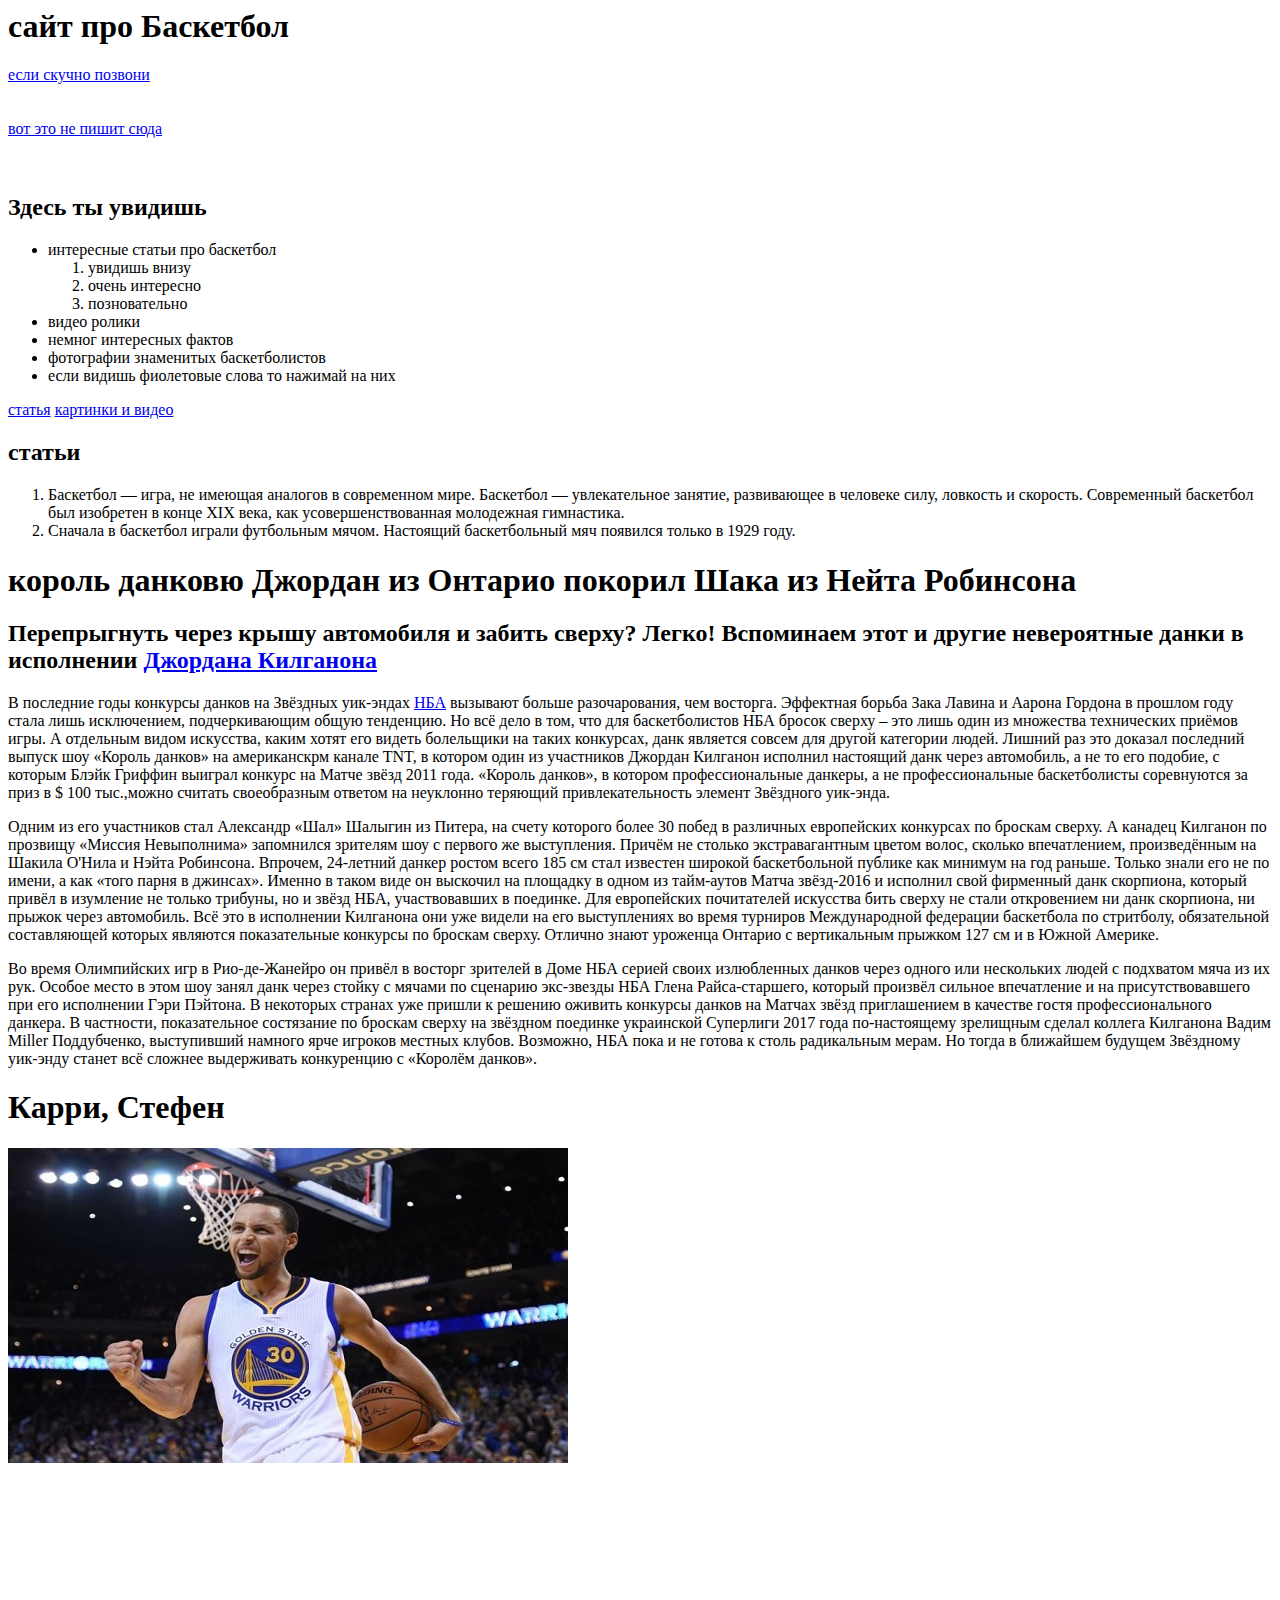
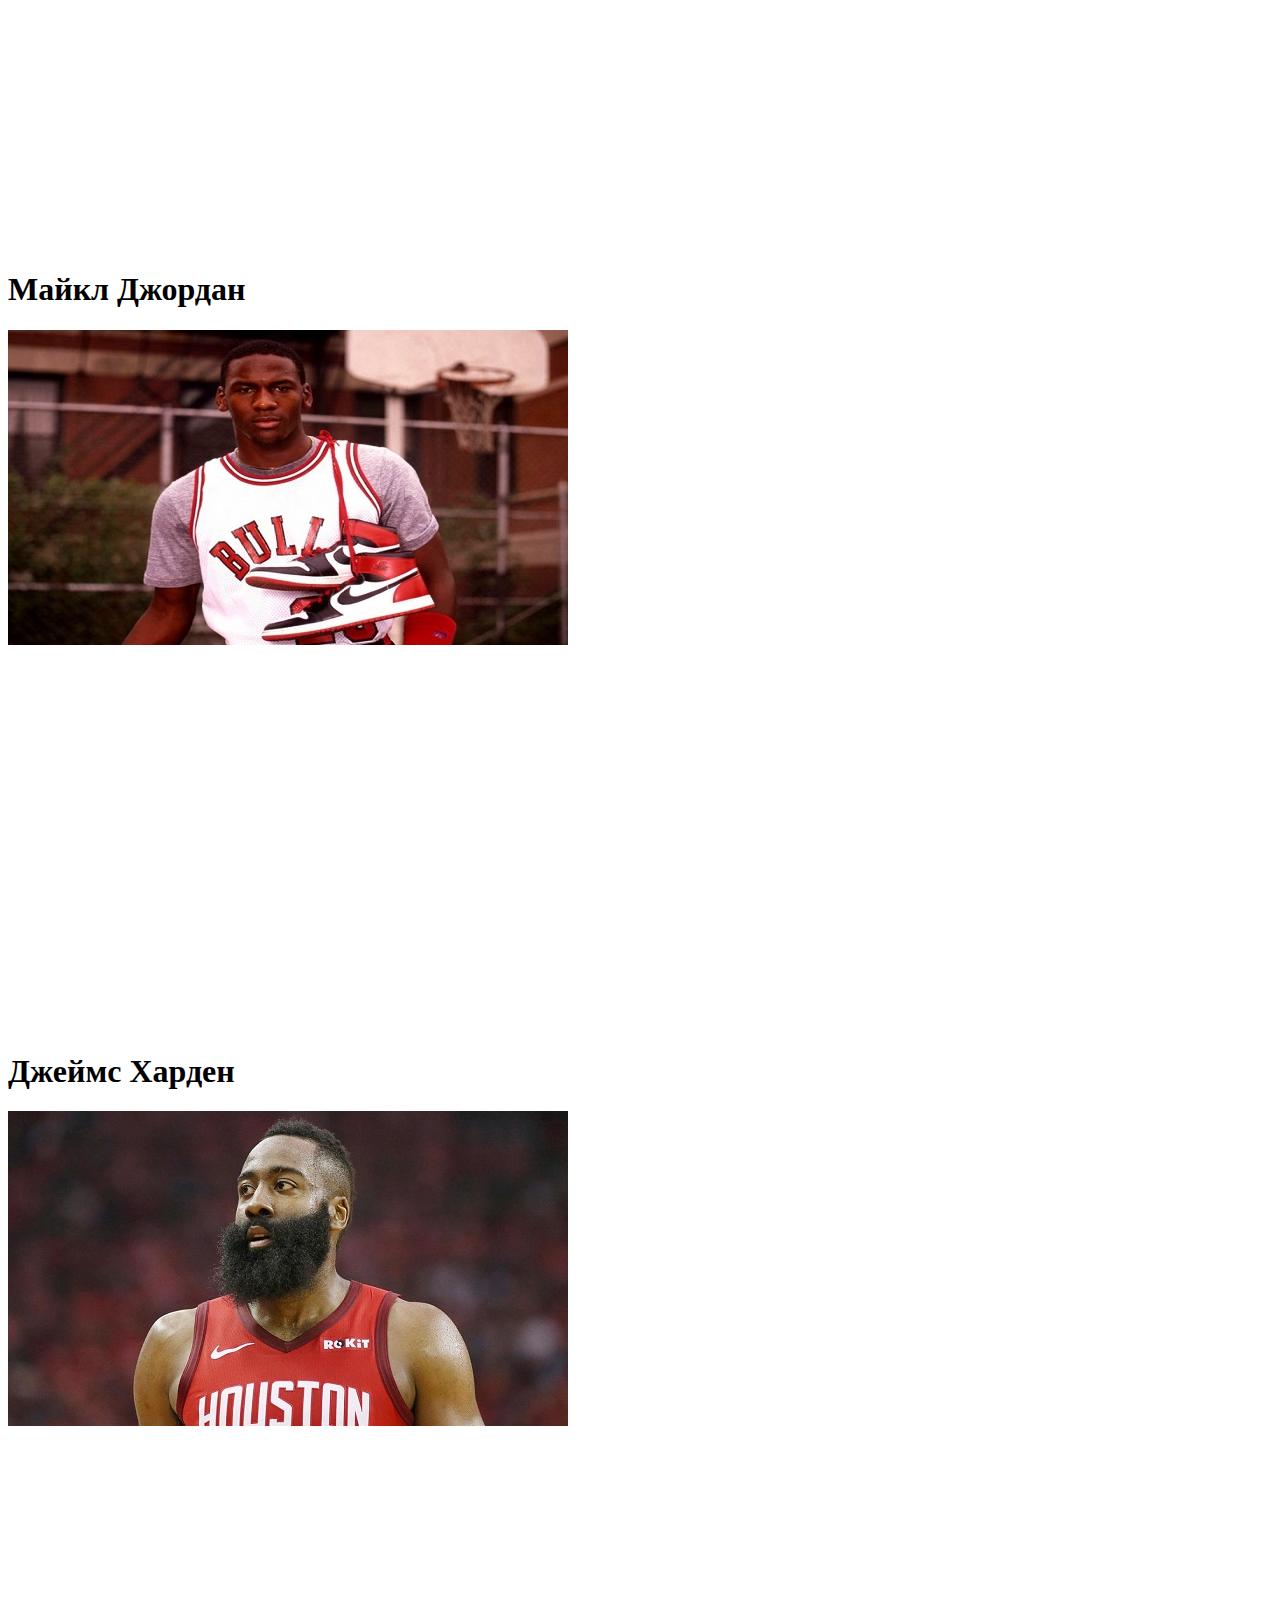
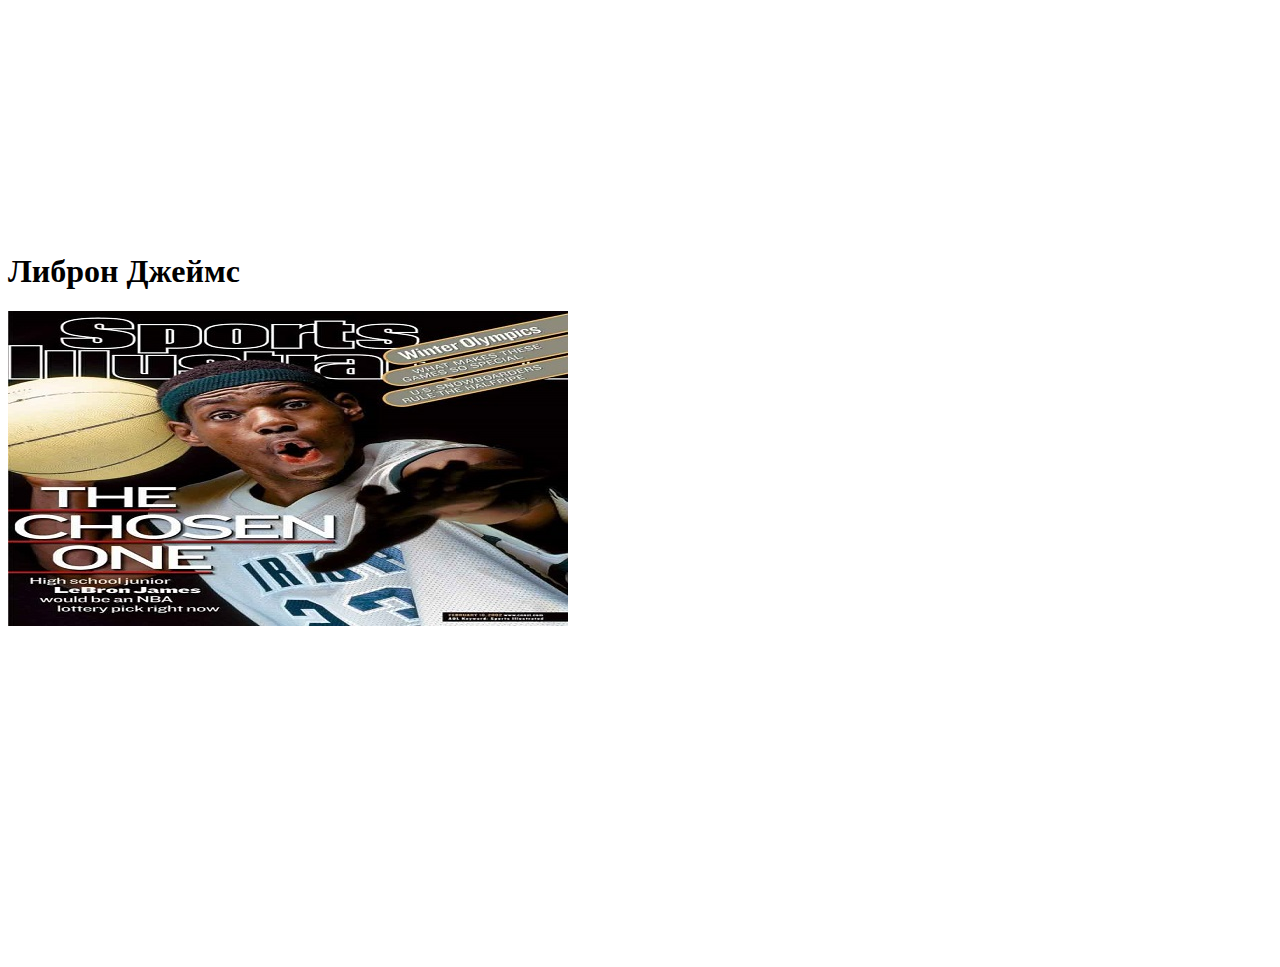
==== html/index.html @ 83993801 "Add files via upload" ====
<!DOCTIPE HTML>
<html>
<head>
<meta charset="utf-8">
<title> МОЙ ПЕРВЫЙ ВЕБ САЙТ</title>
<link rel="stylesheet" type="text/css" href="style.css">
</head>
<body>
<h1> сайт про Баскетбол</h1>
<a href="tel:+79065591820">если скучно позвони</a>
<br><br><br>
<a href="mailto:jeniaf228@gmail.com"> вот это не пишит сюда</a>
<br><br><br>
<h2>Здесь ты увидишь</h2>
<ul>
<li>интересные статьи про баскетбол</li>
<ol>
	<li>увидишь внизу</li>
	<li> очень интересно</li>
	<li>позновательно</li>
	</ol>
<li>видео ролики</li>
<li>немног интересных фактов</li>
<li>фотографии знаменитых баскетболистов</li>
<li>если видишь фиолетовые слова то нажимай на них</li>
</ul>
<a href="#info">статья</a>
<a href="#Photo">картинки и видео</a>



<h2>статьи</h2>
<ol>
	<li>Баскетбол — игра, не имеющая аналогов в современном мире.

Баскетбол — увлекательное занятие, развивающее в человеке силу, ловкость и скорость.
 Современный баскетбол был изобретен в конце XIX века, как усовершенствованная молодежная гимнастика.
	</li>
	<li> Сначала в баскетбол играли футбольным мячом. Настоящий баскетбольный мяч появился только в 1929 году.</li>
</ol>
	<h1>король данковю Джордан из  Онтарио покорил Шака из Нейта Робинсона</h1>
	<h2> Перепрыгнуть через крышу автомобиля и забить сверху? Легко! Вспоминаем этот и другие невероятные данки в исполнении
	<a titlе="информация про Джордана Килганона" href ="https://www.championat.com/basketball/article-3310233-dzhordan-kilganon--odin-iz-samyh-populjarnyh-dankerov-sovremennosti.html" target="_blank">Джордана Килганона</a></h2>
	
	<p> В последние годы конкурсы данков на Звёздных уик-эндах <a title="перейди на сайт НБА" href="https://www.sports.ru/nba/" target="_blank">НБА</a> вызывают больше разочарования, чем восторга. Эффектная борьба Зака Лавина и Аарона Гордона в прошлом году стала лишь исключением, подчеркивающим общую тенденцию. Но всё дело в том, что для баскетболистов НБА бросок сверху – это лишь один из множества технических приёмов игры. А отдельным видом искусства, каким хотят его видеть болельщики на таких конкурсах, данк является совсем для другой категории людей.

Лишний раз это доказал последний выпуск шоу «Король данков» на американскрм канале TNT, в котором один из участников Джордан Килганон исполнил настоящий данк через автомобиль, а не то его подобие, с которым Блэйк Гриффин выиграл конкурс на Матче звёзд 2011 года.

«Король данков», в котором профессиональные данкеры, а не профессиональные баскетболисты соревнуются за приз в $ 100 тыс.,можно считать своеобразным ответом на неуклонно теряющий привлекательность элемент Звёздного уик-энда.</p>
<p> Одним из его участников стал Александр «Шал» Шалыгин из Питера, на счету которого более 30 побед в различных европейских конкурсах по броскам сверху. А канадец Килганон по прозвищу «Миссия Невыполнима» запомнился зрителям шоу с первого же выступления. Причём не столько экстравагантным цветом волос, сколько впечатлением, произведённым на Шакила О'Нила и Нэйта Робинсона.

Впрочем, 24-летний данкер ростом всего 185 см стал известен широкой баскетбольной публике как минимум на год раньше. Только знали его не по имени, а как «того парня в джинсах». Именно в таком виде он выскочил на площадку в одном из тайм-аутов Матча звёзд-2016 и исполнил свой фирменный данк скорпиона, который привёл в изумление не только трибуны, но и звёзд НБА, участвовавших в поединке.

Для европейских почитателей искусства бить сверху не стали откровением ни данк скорпиона, ни прыжок через автомобиль. Всё это в исполнении Килганона они уже видели на его выступлениях во время турниров Международной федерации баскетбола по стритболу, обязательной составляющей которых являются показательные конкурсы по броскам сверху.

Отлично знают уроженца Онтарио с вертикальным прыжком 127 см и в Южной Америке.</p><p> Во время Олимпийских игр в Рио-де-Жанейро он привёл в восторг зрителей в Доме НБА серией своих излюбленных данков через одного или нескольких людей с подхватом мяча из их рук.

Особое место в этом шоу занял данк через стойку с мячами по сценарию экс-звезды НБА Глена Райса-старшего, который произвёл сильное впечатление и на присутствовавшего при его исполнении Гэри Пэйтона.

В некоторых странах уже пришли к решению оживить конкурсы данков на Матчах звёзд приглашением в качестве гостя профессионального данкера. В частности, показательное состязание по броскам сверху на звёздном поединке украинской Суперлиги 2017 года по-настоящему зрелищным сделал коллега Килганона Вадим Miller Поддубченко, выступивший намного ярче игроков местных клубов. Возможно, НБА пока и не готова к столь радикальным мерам. Но тогда в ближайшем будущем Звёздному уик-энду станет всё сложнее выдерживать конкуренцию с «Королём данков».
<div id="Photo">
</p>
<h1>Карри, Стефен</h1>
<a href="https://ru.wikipedia.org/wiki/%D0%9A%D0%B0%D1%80%D1%80%D0%B8,_%D0%A1%D1%82%D0%B5%D1%84%D0%B5%D0%BD" target="_blank"> <img src="../img/кари.jpg"></a>
<br><br>
<iframe width="560" height="315" src="https://www.youtube.com/embed/en-F6Rmu4vs" frameborder="0" allow="accelerometer; autoplay; clipboard-write; encrypted-media; gyroscope; picture-in-picture" allowfullscreen></iframe>
<br><br><br><br>
<h1>Майкл Джордан</h1>
<a href="https://ru.wikipedia.org/wiki/%D0%94%D0%B6%D0%BE%D1%80%D0%B4%D0%B0%D0%BD,_%D0%9C%D0%B0%D0%B9%D0%BA%D0%BB" target="_blank"><img src="../img/джордан.jpg"></a>
<br><br>
<iframe width="560" height="315" src="https://www.youtube.com/embed/jJ5SX7GL3ok" frameborder="0" allow="accelerometer; autoplay; clipboard-write; encrypted-media; gyroscope; picture-in-picture" allowfullscreen></iframe>
<br><br><br><br>
<h1>Джеймс Харден</h1>
<img src="../img/харден.jpg">
<br><br>
<iframe width="560" height="315" src="https://www.youtube.com/embed/cuR0bDUuc98" frameborder="0" allow="accelerometer; autoplay; clipboard-write; encrypted-media; gyroscope; picture-in-picture" allowfullscreen></iframe>
<br><br><br><br><br>
<h1>Либрон Джеймс</h1>
<img src="../img/либрон.jpg">
<br><br>
<iframe width="560" height="315" src="https://www.youtube.com/embed/LpcW6YnexvI" frameborder="0" allow="accelerometer; autoplay; clipboard-write; encrypted-media; gyroscope; picture-in-picture" allowfullscreen></iframe>
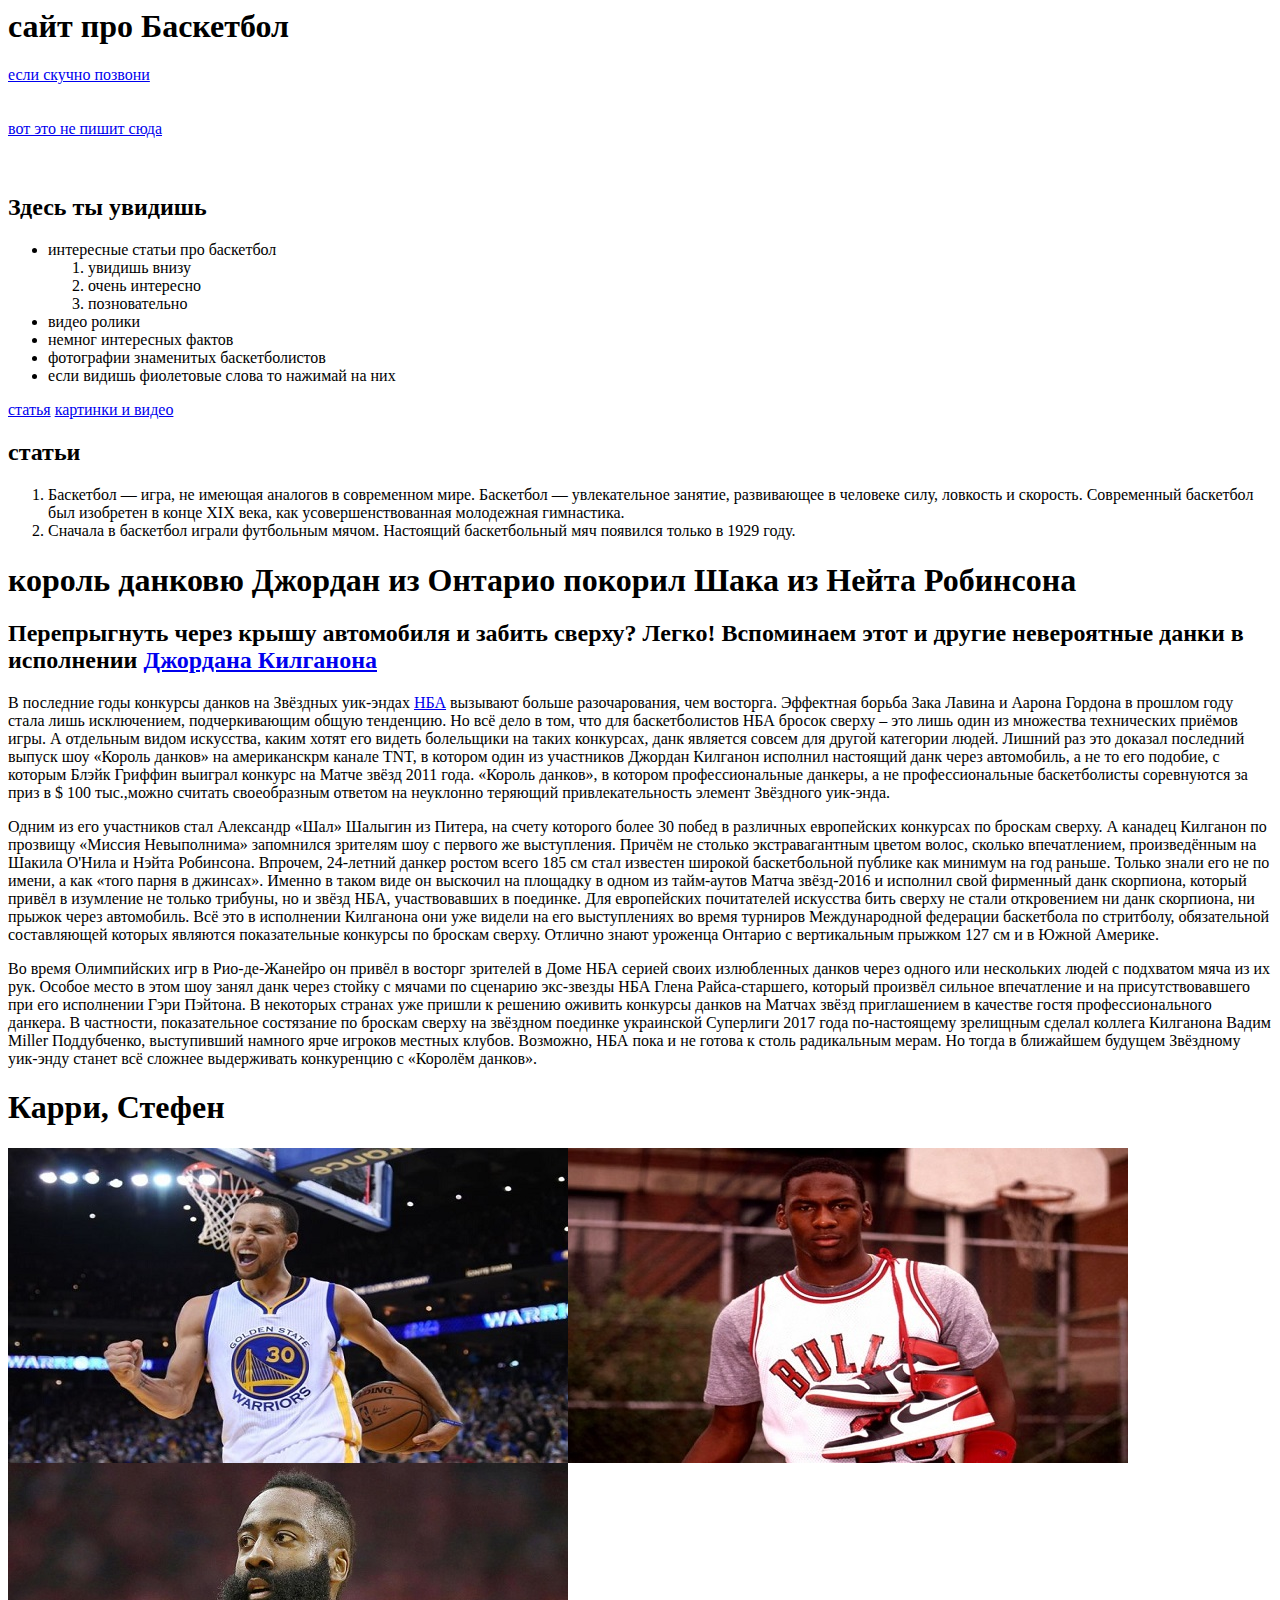
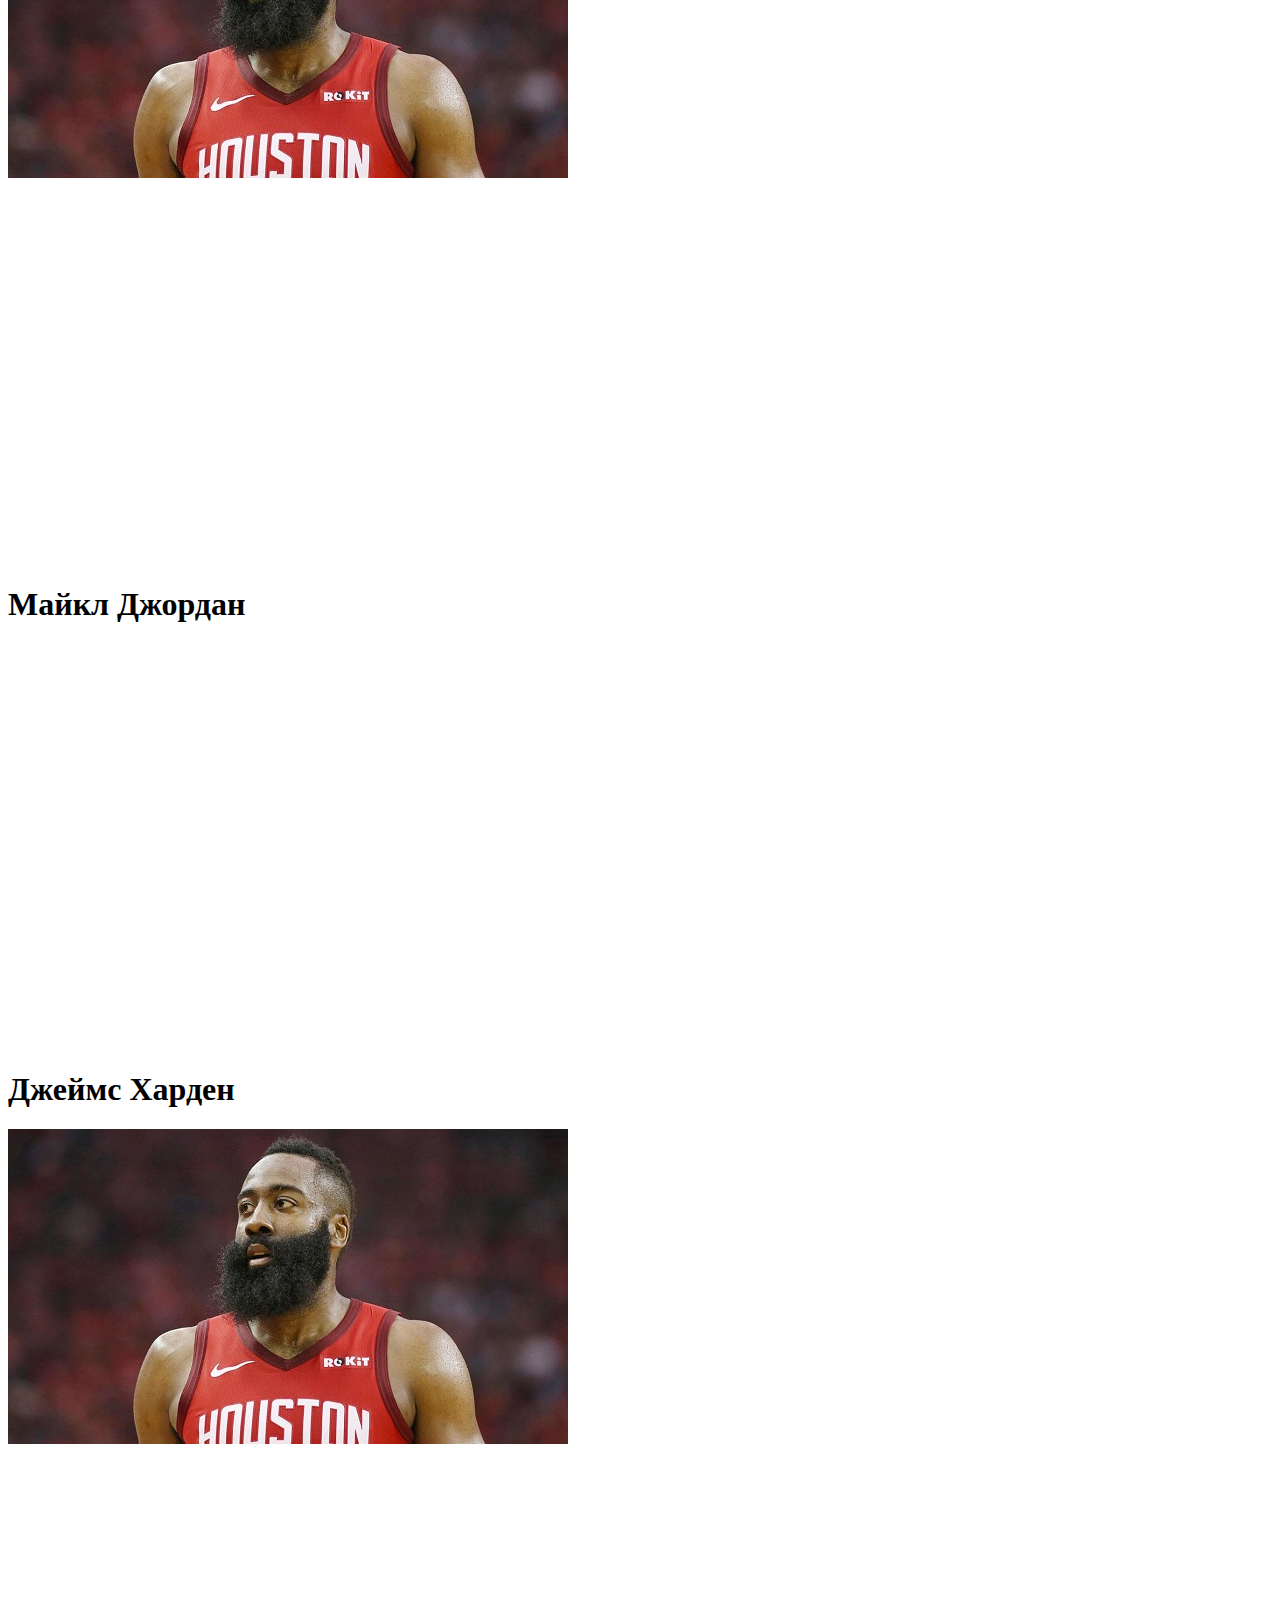
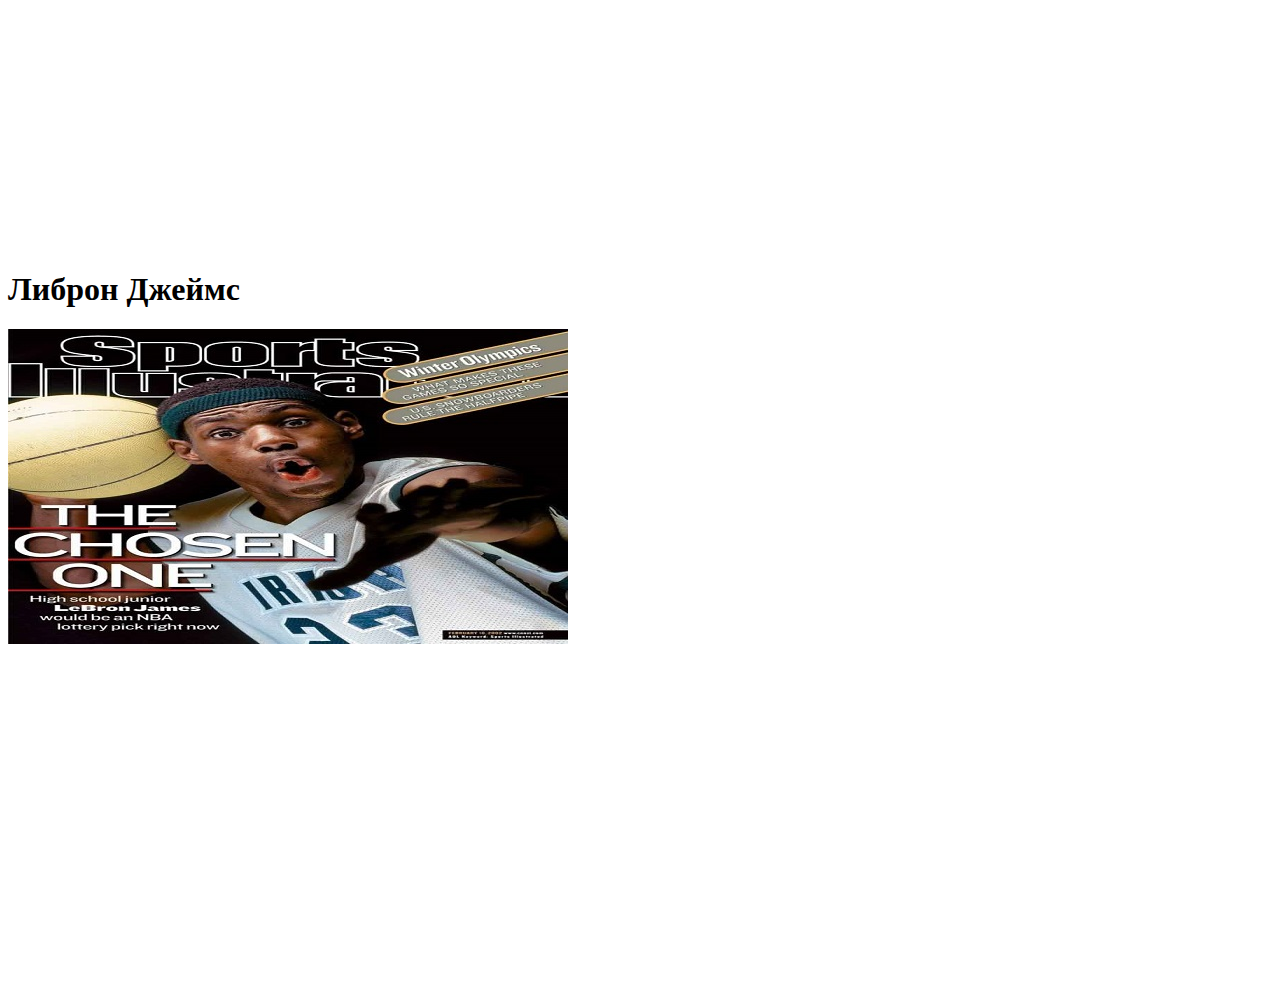
==== commit c2d3dd61: "Update index.html" ====
--- a/html/index.html
+++ b/html/index.html
@@ -1,6 +1,7 @@
 <!DOCTIPE HTML>
 <html>
 <head>
+
 <meta charset="utf-8">
 <title> МОЙ ПЕРВЫЙ ВЕБ САЙТ</title>
 <link rel="stylesheet" type="text/css" href="style.css">
@@ -61,12 +62,13 @@
 <div id="Photo">
 </p>
 <h1>Карри, Стефен</h1>
-<a href="https://ru.wikipedia.org/wiki/%D0%9A%D0%B0%D1%80%D1%80%D0%B8,_%D0%A1%D1%82%D0%B5%D1%84%D0%B5%D0%BD" target="_blank"> <img src="../img/кари.jpg"></a>
+<div> <img src="../img/кари.jpg"></a><img src="../img/джордан.jpg"></a><img src="../img/харден.jpg">
 <br><br>
 <iframe width="560" height="315" src="https://www.youtube.com/embed/en-F6Rmu4vs" frameborder="0" allow="accelerometer; autoplay; clipboard-write; encrypted-media; gyroscope; picture-in-picture" allowfullscreen></iframe>
 <br><br><br><br>
 <h1>Майкл Джордан</h1>
-<a href="https://ru.wikipedia.org/wiki/%D0%94%D0%B6%D0%BE%D1%80%D0%B4%D0%B0%D0%BD,_%D0%9C%D0%B0%D0%B9%D0%BA%D0%BB" target="_blank"><img src="../img/джордан.jpg"></a>
+
+	
 <br><br>
 <iframe width="560" height="315" src="https://www.youtube.com/embed/jJ5SX7GL3ok" frameborder="0" allow="accelerometer; autoplay; clipboard-write; encrypted-media; gyroscope; picture-in-picture" allowfullscreen></iframe>
 <br><br><br><br>
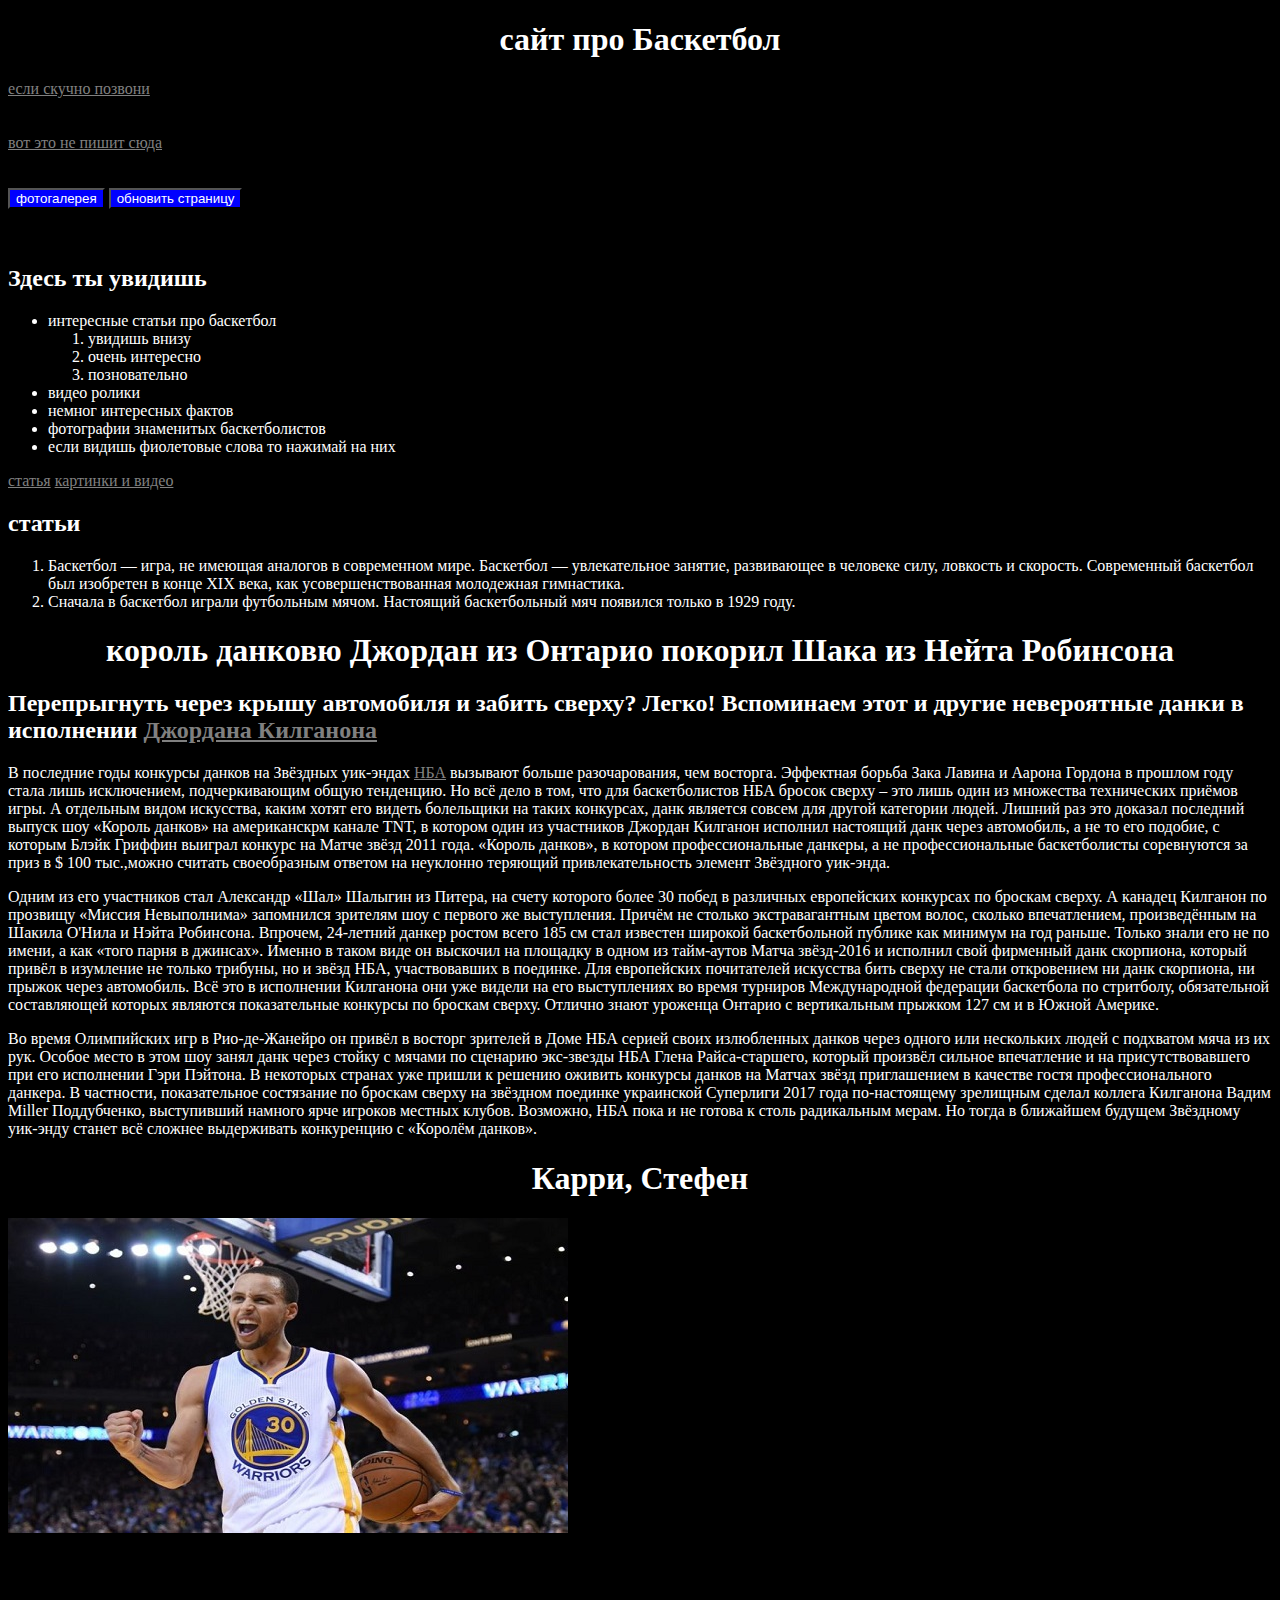
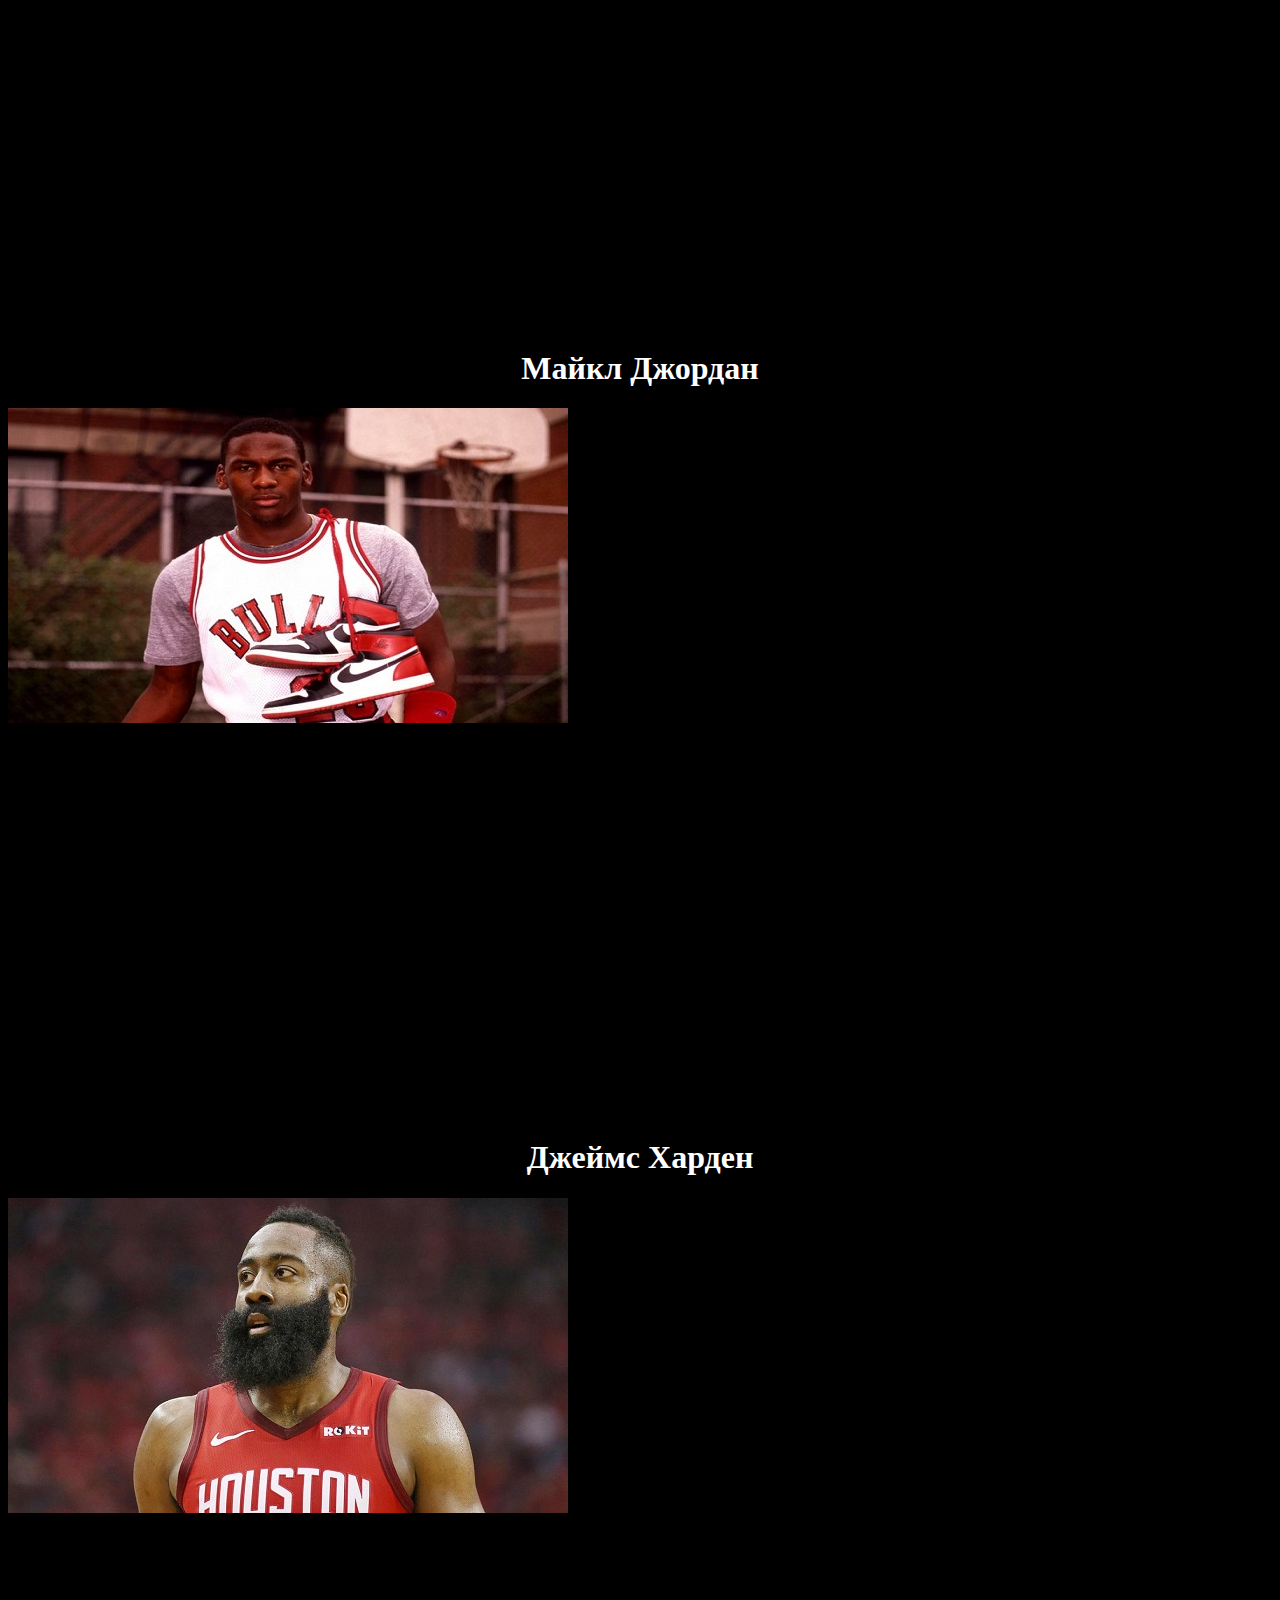
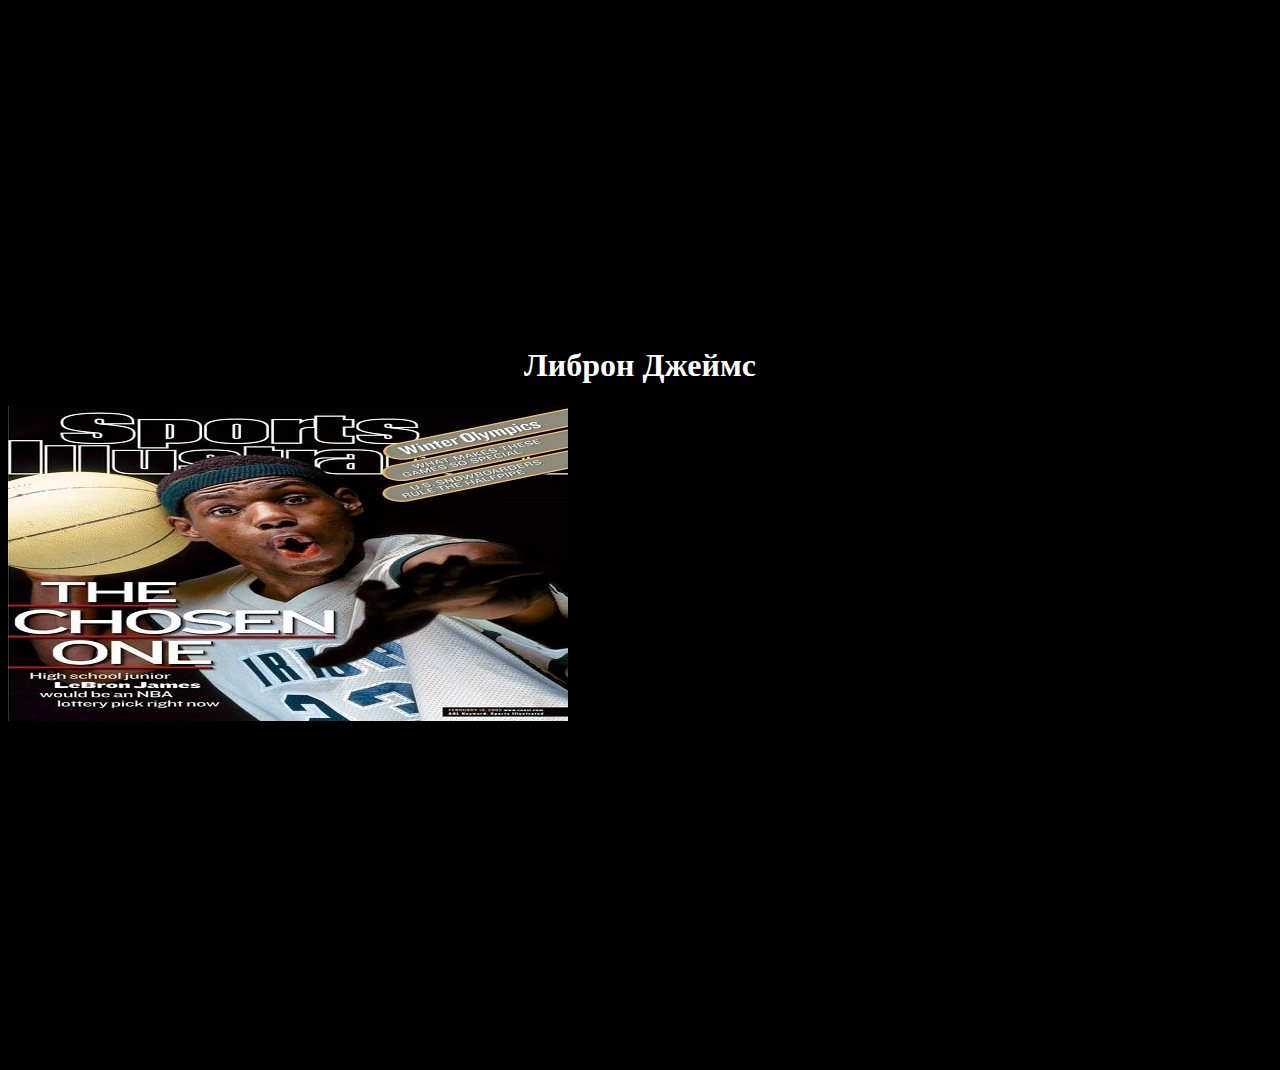
==== commit 0a0b7d51: "Add files via upload" ====
--- a/html/index.html
+++ b/html/index.html
@@ -1,16 +1,18 @@
-<!DOCTIPE HTML>
+<!DOCTYPE HTML>
 <html>
 <head>
-
 <meta charset="utf-8">
 <title> МОЙ ПЕРВЫЙ ВЕБ САЙТ</title>
-<link rel="stylesheet" type="text/css" href="style.css">
+<link rel="stylesheet" type="text/css" href="../css/rainbow.css">
 </head>
 <body>
 <h1> сайт про Баскетбол</h1>
 <a href="tel:+79065591820">если скучно позвони</a>
 <br><br><br>
 <a href="mailto:jeniaf228@gmail.com"> вот это не пишит сюда</a>
+<br><br><br>
+<a href="index2.html"><button>фотогалерея </button></a>
+<a href="index2.html"><button>обновить страницу</button></a>
 <br><br><br>
 <h2>Здесь ты увидишь</h2>
 <ul>
@@ -62,13 +64,12 @@
 <div id="Photo">
 </p>
 <h1>Карри, Стефен</h1>
-<div> <img src="../img/кари.jpg"></a><img src="../img/джордан.jpg"></a><img src="../img/харден.jpg">
+<a href="https://ru.wikipedia.org/wiki/%D0%9A%D0%B0%D1%80%D1%80%D0%B8,_%D0%A1%D1%82%D0%B5%D1%84%D0%B5%D0%BD" target="_blank"> <img src="../img/кари.jpg"></a>
 <br><br>
 <iframe width="560" height="315" src="https://www.youtube.com/embed/en-F6Rmu4vs" frameborder="0" allow="accelerometer; autoplay; clipboard-write; encrypted-media; gyroscope; picture-in-picture" allowfullscreen></iframe>
 <br><br><br><br>
 <h1>Майкл Джордан</h1>
-
-	
+<a href="https://ru.wikipedia.org/wiki/%D0%94%D0%B6%D0%BE%D1%80%D0%B4%D0%B0%D0%BD,_%D0%9C%D0%B0%D0%B9%D0%BA%D0%BB" target="_blank"><img src="../img/джордан.jpg"></a>
 <br><br>
 <iframe width="560" height="315" src="https://www.youtube.com/embed/jJ5SX7GL3ok" frameborder="0" allow="accelerometer; autoplay; clipboard-write; encrypted-media; gyroscope; picture-in-picture" allowfullscreen></iframe>
 <br><br><br><br>
--- a/css/rainbow.css
+++ b/css/rainbow.css
@@ -0,0 +1,27 @@
+body{
+	background:black;
+	color:white;
+}	
+.gallery{
+height:33%
+}
+a{
+color:grey;
+}
+button{
+background:blue;
+color:white;
+}
+#center{
+text-align:center;
+}
+h1{
+text-align:center;
+}
+.gallery img{
+height:300px;
+width:250px;
+border-radius:25%;
+border:5px solid white;
+margin:15px;
+}
